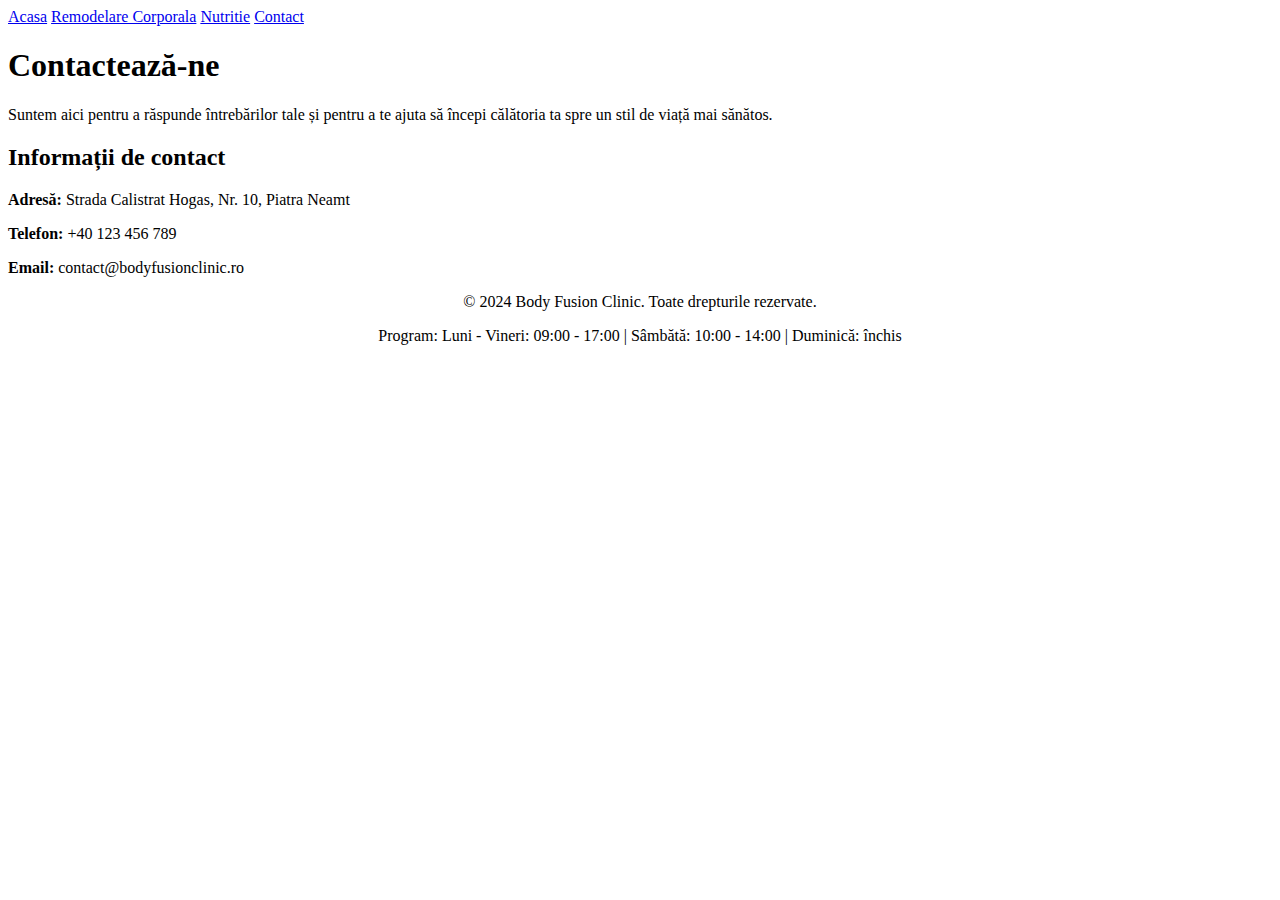
==== contact.html @ d3cbbce7 "HTML" ====
<!DOCTYPE html>
<html lang="ro">
<head>
    <meta charset="UTF-8">
    <meta name="viewport" content="width=device-width, initial-scale=1.0">
        <title>Contact - Body Fusion Clinic</title>
    </head>
    <body>

        <nav>
            <a href ="index.html">Acasa</a>
            <a href="remodelare.html">Remodelare Corporala</a>
            <a href="nutritie.html">Nutritie</a>
            <a href="contact.html">Contact</a>
        </nav>
        <div>
            <h1>Contactează-ne</h1>
            <p>Suntem aici pentru a răspunde întrebărilor tale și pentru a te ajuta să începi călătoria ta spre un stil de viață mai sănătos.</p>
    
            <h2>Informații de contact</h2>
            <p><strong>Adresă:</strong> Strada Calistrat Hogas, Nr. 10, Piatra Neamt</p>
            <p><strong>Telefon:</strong> +40 123 456 789</p>
            <p><strong>Email:</strong> contact@bodyfusionclinic.ro</p>
        </div>
        <footer style="text-align: center; margin-top: auto;">
            <p>&copy; 2024 Body Fusion Clinic. Toate drepturile rezervate.</p>
            <p>Program: Luni - Vineri: 09:00 - 17:00 | Sâmbătă: 10:00 - 14:00 | Duminică: închis</p>
        </footer>
    </body>
</html>
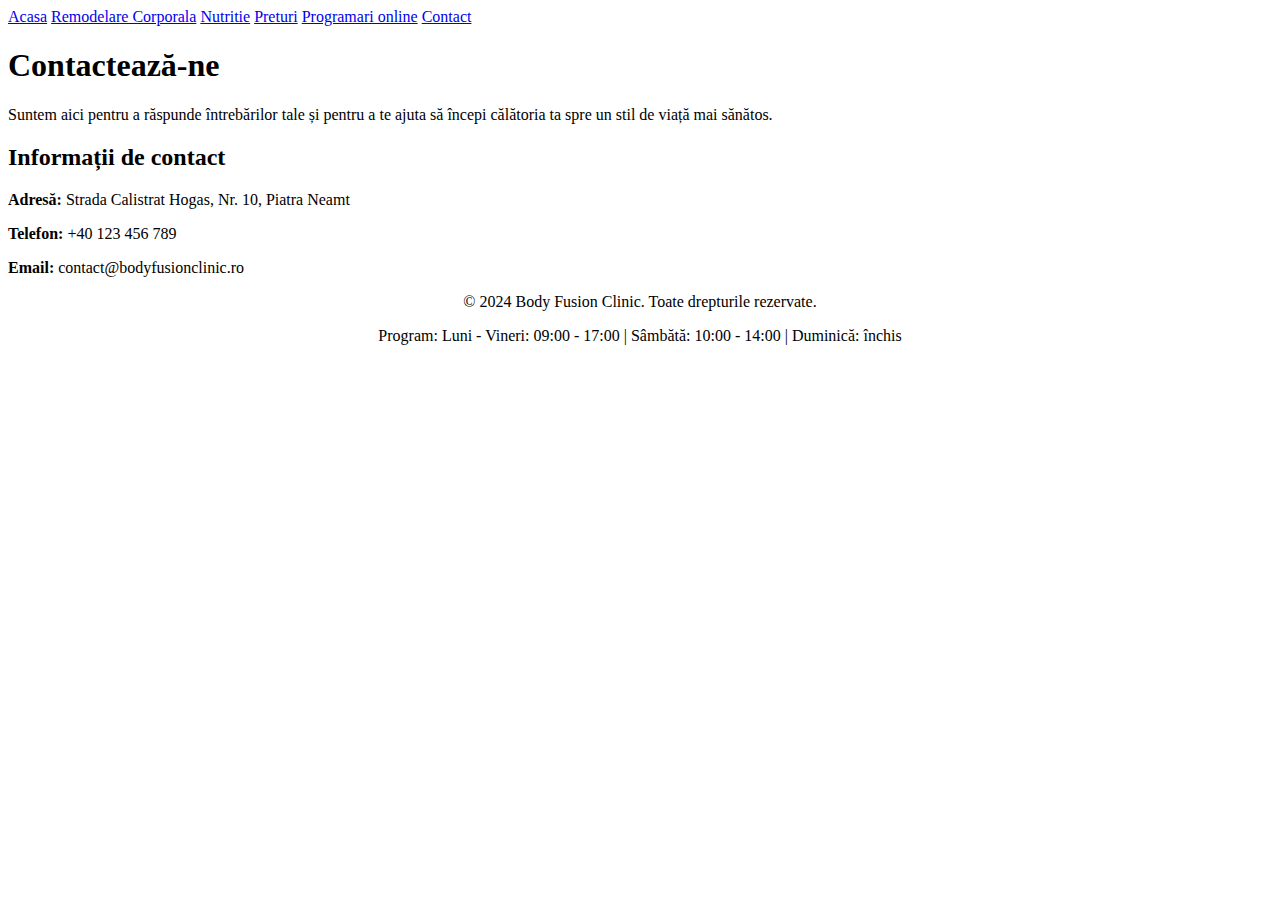
==== commit dd1ba141: "am facut pagina de programari" ====
--- a/contact.html
+++ b/contact.html
@@ -11,6 +11,8 @@
             <a href ="index.html">Acasa</a>
             <a href="remodelare.html">Remodelare Corporala</a>
             <a href="nutritie.html">Nutritie</a>
+            <a href="preturi.html">Preturi</a>
+            <a href="programari.html">Programari online</a>
             <a href="contact.html">Contact</a>
         </nav>
         <div>
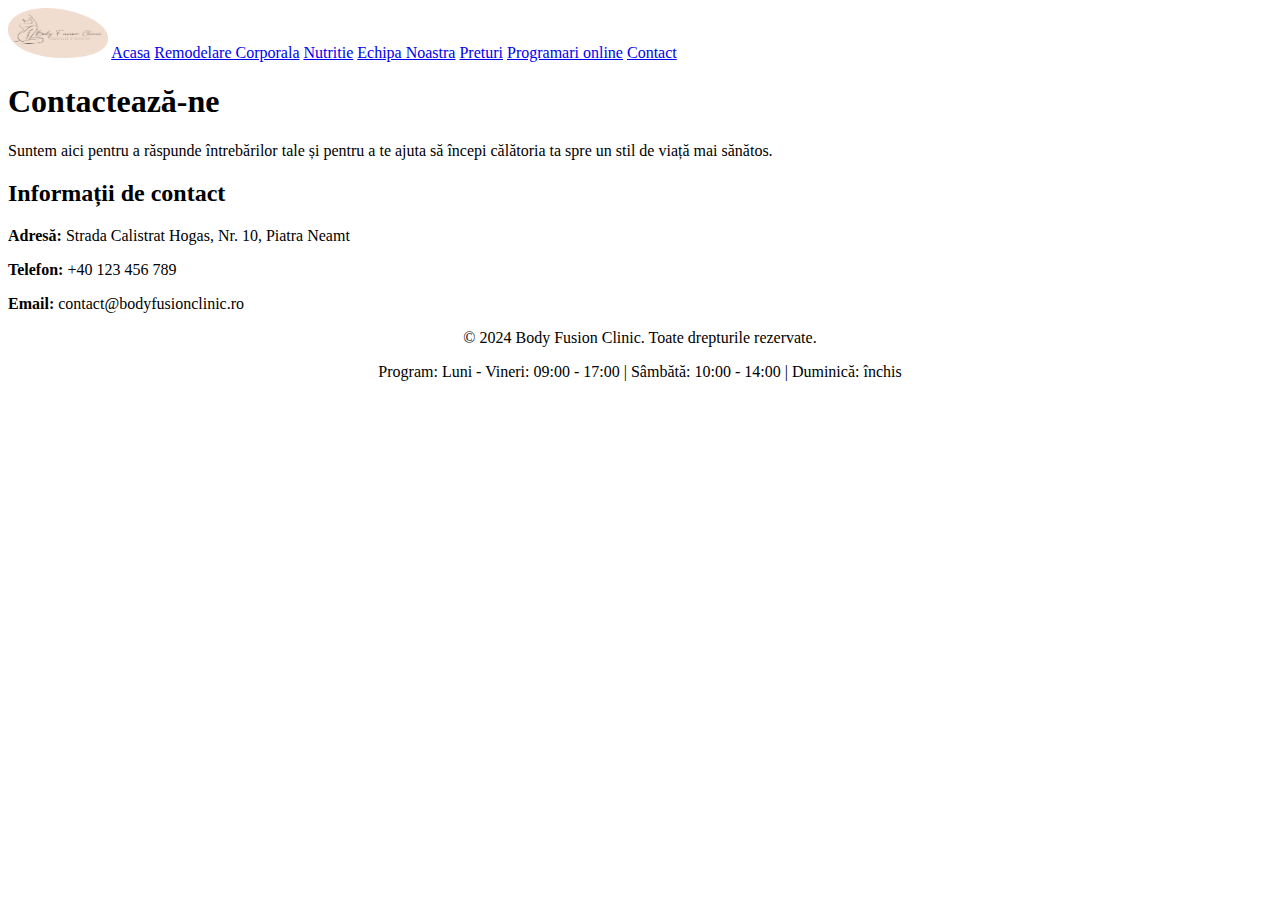
==== commit 685d1245: "Am adaugat pagina cu echipa noastra si am mai facut cateva modificari la index" ====
--- a/contact.html
+++ b/contact.html
@@ -8,9 +8,11 @@
     <body>
 
         <nav>
+            <img src ="images/Picture1.png" width="100" height="50">
             <a href ="index.html">Acasa</a>
             <a href="remodelare.html">Remodelare Corporala</a>
             <a href="nutritie.html">Nutritie</a>
+            <a href="echipa.html">Echipa Noastra</a>
             <a href="preturi.html">Preturi</a>
             <a href="programari.html">Programari online</a>
             <a href="contact.html">Contact</a>
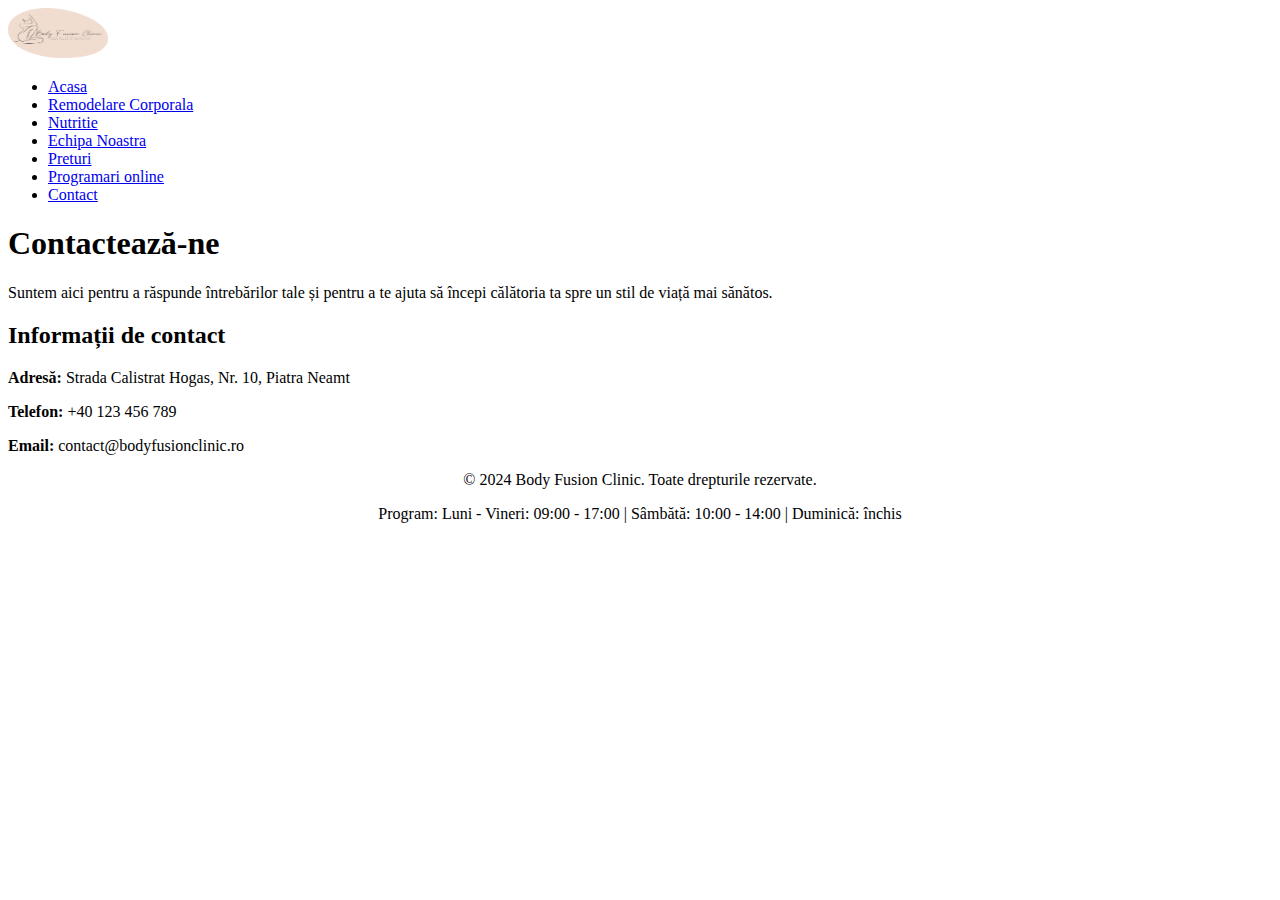
==== commit f9227bed: "Am modificat nav bar-ul" ====
--- a/contact.html
+++ b/contact.html
@@ -3,19 +3,29 @@
 <head>
     <meta charset="UTF-8">
     <meta name="viewport" content="width=device-width, initial-scale=1.0">
+    <meta name="description" content="Contactează Body Fusion Clinic pentru informații despre serviciile noastre de remodelare corporală, nutriție și tratamente faciale. Suntem aici pentru a te ajuta.">
+    <meta name="keywords" content="contact, Body Fusion Clinic, adresă, telefon, email, Piatra Neamț, servicii, remodelare corporală, nutriție, tratamente faciale">
+    <meta name="author" content="Body Fusion Clinic">
+    <meta http-equiv="X-UA-Compatible" content="IE=edge">
+    <meta property="og:title" content="Contact - Body Fusion Clinic">
+    <meta property="og:description" content="Suntem aici pentru a răspunde întrebărilor tale. Contactează-ne pentru mai multe informații despre serviciile noastre de sănătate și frumusețe.">
+    <meta property="og:image" content="images/Picture1.png">
+    <meta property="og:url" content="http://www.bodyfusionclinic.ro/contact.html">
         <title>Contact - Body Fusion Clinic</title>
     </head>
     <body>
 
         <nav>
             <img src ="images/Picture1.png" width="100" height="50">
-            <a href ="index.html">Acasa</a>
-            <a href="remodelare.html">Remodelare Corporala</a>
-            <a href="nutritie.html">Nutritie</a>
-            <a href="echipa.html">Echipa Noastra</a>
-            <a href="preturi.html">Preturi</a>
-            <a href="programari.html">Programari online</a>
-            <a href="contact.html">Contact</a>
+            <ul>
+                <li><a href ="index.html">Acasa</a></li>
+                <li><a href="remodelare.html">Remodelare Corporala</a></li>
+                <li><a href="nutritie.html">Nutritie</a></li>
+                <li><a href="echipa.html">Echipa Noastra</a></li>
+                <li><a href="preturi.html">Preturi</a></li>               
+                <li><a href="programari.html">Programari online</a></li>
+                <li><a href="contact.html">Contact</a></li>
+            </ul>
         </nav>
         <div>
             <h1>Contactează-ne</h1>
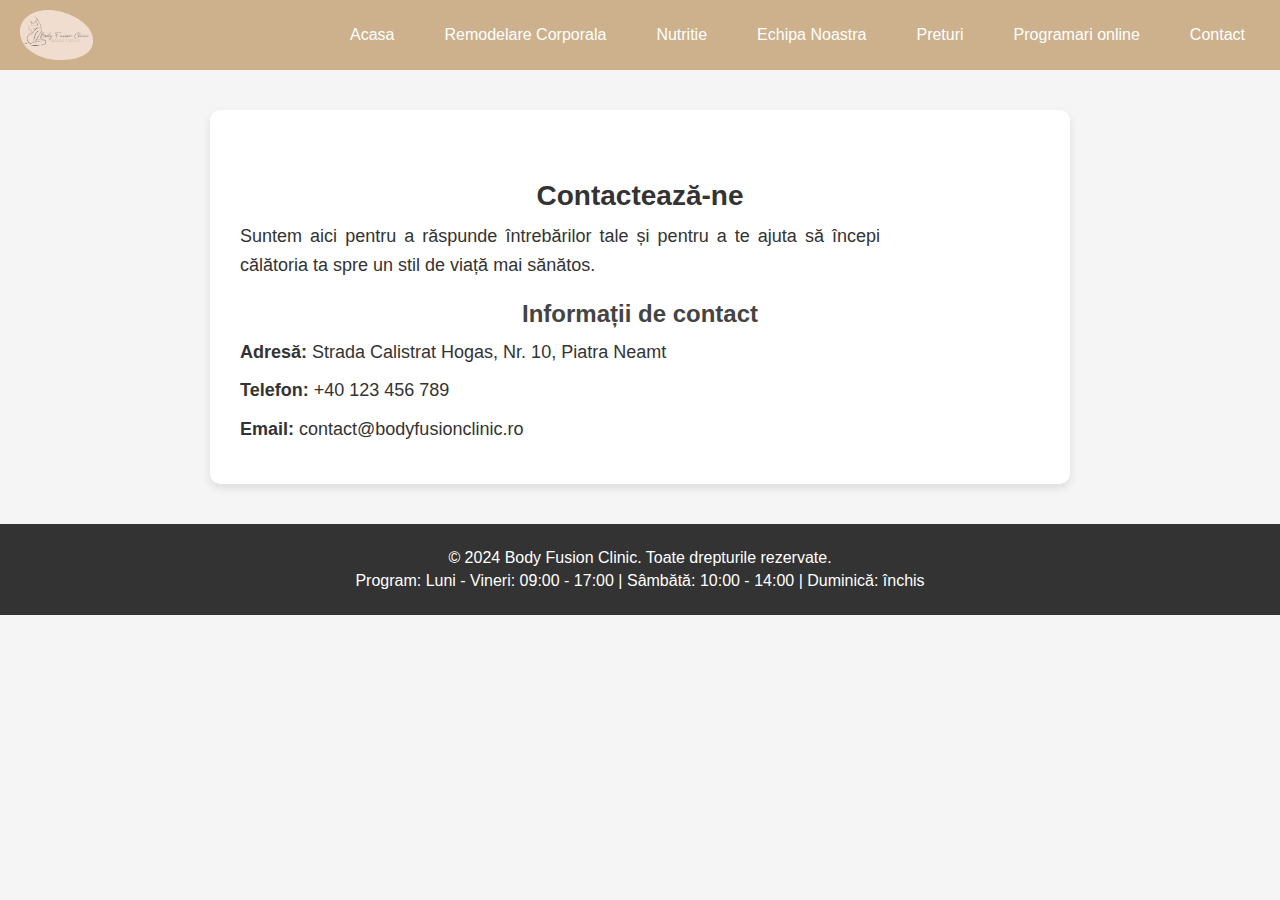
==== commit f6144620: "Am inceput style.css si am mai facut modificarile necesare in html" ====
--- a/contact.html
+++ b/contact.html
@@ -11,12 +11,13 @@
     <meta property="og:description" content="Suntem aici pentru a răspunde întrebărilor tale. Contactează-ne pentru mai multe informații despre serviciile noastre de sănătate și frumusețe.">
     <meta property="og:image" content="images/Picture1.png">
     <meta property="og:url" content="http://www.bodyfusionclinic.ro/contact.html">
+    <link rel="stylesheet" href="style.css">
         <title>Contact - Body Fusion Clinic</title>
     </head>
     <body>
 
         <nav>
-            <img src ="images/Picture1.png" width="100" height="50">
+            <img src ="images/Picture1.png" alt="Logo" width="100" height="50">
             <ul>
                 <li><a href ="index.html">Acasa</a></li>
                 <li><a href="remodelare.html">Remodelare Corporala</a></li>
@@ -27,7 +28,7 @@
                 <li><a href="contact.html">Contact</a></li>
             </ul>
         </nav>
-        <div>
+        <div class="contact-section">
             <h1>Contactează-ne</h1>
             <p>Suntem aici pentru a răspunde întrebărilor tale și pentru a te ajuta să începi călătoria ta spre un stil de viață mai sănătos.</p>
     
@@ -36,7 +37,7 @@
             <p><strong>Telefon:</strong> +40 123 456 789</p>
             <p><strong>Email:</strong> contact@bodyfusionclinic.ro</p>
         </div>
-        <footer style="text-align: center; margin-top: auto;">
+        <footer>
             <p>&copy; 2024 Body Fusion Clinic. Toate drepturile rezervate.</p>
             <p>Program: Luni - Vineri: 09:00 - 17:00 | Sâmbătă: 10:00 - 14:00 | Duminică: închis</p>
         </footer>
--- a/style.css
+++ b/style.css
@@ -0,0 +1,479 @@
+/* General styles */
+body {
+    font-family: Arial, sans-serif;
+    margin: 0;
+    padding: 0;
+    background-color: #f5f5f5;
+    color: #333;
+}
+
+/* Navigation bar */
+nav {
+    background-color: #ccb18c;
+    padding: 10px 20px;
+    display: flex;
+    align-items: center;
+    justify-content: space-between;
+}
+
+nav img {
+    height: 50px;
+    width: auto;
+}
+
+nav ul {
+    list-style-type: none;
+    margin: 0;
+    padding: 0;
+    display: flex;
+    gap: 20px;
+    align-items: center; /* Center alignment of nav items */
+}
+
+nav ul li {
+    display: inline;
+}
+
+nav ul li a {
+    color: white;
+    text-decoration: none;
+    padding: 10px 15px;
+    transition: background-color 0.3s;
+}
+
+nav ul li a:hover {
+    background-color: #a38367;
+    border-radius: 5px;
+}
+
+/* Header section */
+h1 {
+    color: #444;
+    margin-top: 40px;
+    text-align: center; /* Center align headers */
+}
+
+/* Slider */
+.slider {
+    display: flex;
+    justify-content: center;
+    align-items: center;
+    margin: 20px auto;
+    max-width: 80%;
+    overflow: hidden;
+    border-radius: 10px;
+    box-shadow: 0 4px 8px rgba(0, 0, 0, 0.1);
+}
+
+.slider img {
+    width: 100%;
+    transition: transform 0.5s ease;
+}
+
+.slider img:hover {
+    transform: scale(1.05);
+}
+
+/* Content section */
+div p {
+    max-width: 80%;
+    margin: 20px auto;
+    line-height: 1.6;
+    font-size: 18px;
+    text-align: justify; /* Ensure paragraphs are justified */
+}
+
+/* Container for the buttons */
+div.buttons {
+    display: flex; /* Flexbox for alignment */
+    justify-content: center; /* Center items horizontally */
+    gap: 20px; /* Spacing between buttons */
+    margin: 30px auto; /* Center the container and add some margin */
+    max-width: 80%; /* Optional: limit width to prevent stretching */
+    flex-wrap: wrap; /* Allow buttons to wrap on smaller screens */
+}
+
+/* Styling for buttons */
+div.buttons a {
+    color: white;
+    background-color: #ccb18c; /* Match the button colors with the rest of the theme */
+    padding: 15px 25px; /* Padding for the buttons */
+    border-radius: 5px; /* Rounded corners */
+    text-decoration: none; /* Remove underline */
+    margin: 10px; /* Margin around each button */
+    display: inline-block; /* Display as inline-block */
+    transition: background-color 0.3s; /* Transition for hover effect */
+    font-size: 18px; /* Font size for readability */
+}
+
+div.buttons a:hover {
+    background-color: #a38367; /* Hover effect color */
+}
+
+/* Styling for the services table */
+.services {
+    max-width: 1000px; /* Limit the width for a better layout */
+    margin: 0 auto; /* Center the table on the page */
+    text-align: center; /* Center-align text */
+    padding: 20px; /* Add padding around the section */
+}
+
+/* Styling the table */
+.services table {
+    width: 100%; /* Full width */
+    border-collapse: separate; /* Separate borders for a more defined look */
+    border-spacing: 20px; /* Space between cells */
+    margin-top: 20px; /* Add margin above the table */
+}
+
+/* Styling for table cells */
+.services td {
+    padding: 10px; /* Padding inside cells */
+    text-align: center; /* Center align text and images in cells */
+    vertical-align: middle; /* Center align vertically */
+    background-color: #ccb18c; /* Light beige background color */
+    border-radius: 10px; /* Rounded corners for cells */
+    box-shadow: 0 4px 6px rgba(0, 0, 0, 0.1); /* Subtle shadow for depth */
+    transition: transform 0.3s ease; /* Smooth transition for hover effect */
+}
+
+/* Hover effect for individual table cells */
+.services td:hover {
+    transform: translateY(-5px); /* Lift effect on hover */
+    box-shadow: 0 6px 12px rgba(0, 0, 0, 0.2); /* Darker shadow on hover */
+}
+
+/* Image container styles */
+.image-container {
+    position: relative; /* Establish a positioning context for the text */
+    width: 100%; /* Image container fills the cell width */
+    overflow: hidden; /* Ensure overflow is hidden for hover effect */
+    border-radius: 10px; /* Rounded corners for images */
+    height: 200px; /* Fixed height for consistency */
+}
+
+/* Image styling */
+.image-container img {
+    width: 100%; /* Image takes full width of the container */
+    height: 100%; /* Image takes full height of the container */
+    object-fit: cover; /* Maintain aspect ratio and cover the container */
+    transition: transform 0.3s ease; /* Smooth transition for hover effect */
+}
+
+/* Hover effect for images */
+.image-container:hover img {
+    transform: scale(1.05); /* Slight zoom-in effect on hover */
+}
+
+/* Text overlay styles */
+.overlay-text {
+    position: absolute; /* Position relative to the image container */
+    top: 50%; /* Center vertically */
+    left: 50%; /* Center horizontally */
+    transform: translate(-50%, -50%); /* Move text to be exactly at the center */
+    color: black; /* Change text color to white */
+    background:none; /* Semi-transparent background for better visibility */
+    padding: 5px 10px; /* Padding around text */
+    border-radius: 5px; /* Rounded corners */
+    font-size: 16px; /* Font size */
+    text-align: center; /* Center text */
+    transition: background-color 0.3s ease; /* Smooth transition for hover effect */
+}
+
+/* Hover effect for text overlay */
+.image-container:hover .overlay-text {
+    background-color: none; /* Darker background on hover */
+}
+/* General styling for the nutrition services section */
+.nutrition-services {
+    max-width: 80%; /* Limit the width for better readability */
+    margin: 0 auto; /* Center the container */
+    text-align: center; /* Center-align text within the container */
+    padding: 20px; /* Add padding around the content */
+}
+
+/* List styling for doctors */
+.doctor-list {
+    list-style-type: none; /* Remove bullet points */
+    padding: 0; /* Remove default padding */
+    display: flex; /* Flexbox for layout */
+    flex-wrap: wrap; /* Allow wrapping on smaller screens */
+    justify-content: center; /* Center-align items */
+    gap: 40px; /* Add spacing between items */
+    margin-top: 20px; /* Add margin above the list */
+}
+
+/* Individual doctor card styling */
+.doctor-list li {
+    max-width: 300px; /* Limit the width of each doctor card */
+    text-align: center; /* Center-align text within each card */
+    background-color: #f9f9f9; /* Add a light background to each card */
+    border-radius: 10px; /* Rounded corners */
+    padding: 20px; /* Add padding around content */
+    box-shadow: 0 4px 8px rgba(0, 0, 0, 0.1); /* Subtle shadow effect */
+    margin: 20px 0; /* Add margin below each card */
+    flex: 1 1 300px; /* Flexbox properties to handle responsive layout */
+}
+
+/* Image styling */
+.doctor-list li img {
+    border-radius: 10px; /* Rounded corners for images */
+    width: 100%; /* Full width for responsive images */
+    height: auto; /* Maintain aspect ratio */
+}
+
+/* Paragraph styling inside the cards */
+.doctor-list li p {
+    text-align: justify; /* Justify text for better readability */
+    margin-top: 10px; /* Add space between text and image */
+    line-height: 1.5; /* Improve line spacing */
+}
+/* Styling for the team section */
+.team-section {
+    max-width: 80%; /* Limit width for better readability */
+    margin: 0 auto; /* Center the section */
+    padding: 20px; /* Add some padding around the content */
+    text-align: center; /* Center-align text */
+}
+
+/* General styling for team members */
+.team-member {
+    display: flex; /* Use Flexbox for layout */
+    align-items: center; /* Center content vertically */
+    justify-content: center; /* Center content horizontally */
+    background-color: #f9f9f9; /* Light background for the cards */
+    margin: 20px auto; /* Add margin around each card */
+    padding: 20px; /* Padding inside the card */
+    border-radius: 10px; /* Rounded corners */
+    box-shadow: 0 4px 8px rgba(0, 0, 0, 0.1); /* Subtle shadow for depth */
+    max-width: 800px; /* Limit the width of each card */
+    gap: 20px; /* Space between image and text */
+    flex-wrap: wrap; /* Wrap content on smaller screens */
+}
+
+/* Image styling for team members */
+.team-member img {
+    border-radius: 10px; /* Rounded corners for images */
+    width: 250px; /* Set a fixed width for images */
+    height: auto; /* Maintain aspect ratio */
+    box-shadow: 0 4px 8px rgba(0, 0, 0, 0.1); /* Subtle shadow for images */
+}
+
+/* Text container styling for team members */
+.team-member div {
+    text-align: left; /* Align text to the left */
+    max-width: 400px; /* Limit the width of the text container */
+}
+
+/* Heading styling for team member names */
+.team-member h2 {
+    color: #333; /* Text color */
+    margin-top: 0; /* Remove top margin */
+    margin-bottom: 10px; /* Space below the name */
+    font-size: 24px; /* Font size for better hierarchy */
+}
+
+/* Position styling for team member specialties */
+.team-member p:first-of-type {
+    font-weight: bold; /* Bold for specialties */
+    margin-bottom: 5px; /* Space below the specialty */
+}
+
+/* General paragraph styling for descriptions */
+.team-member p {
+    line-height: 1.6; /* Improve readability with better line spacing */
+    margin: 0; /* Remove default margin */
+}
+/* General styling for the price table section */
+main {
+    max-width: 80%; /* Limit width for better readability */
+    margin: 0 auto; /* Center the content */
+    padding: 20px; /* Add some padding around the content */
+    text-align: center; /* Center-align text */
+}
+
+/* Styling the pricing table */
+table {
+    width: 100%; /* Full width */
+    border-collapse: collapse; /* Collapse borders for a clean look */
+    margin-top: 20px; /* Add margin above the table */
+    box-shadow: 0 4px 8px rgba(0, 0, 0, 0.1); /* Subtle shadow for depth */
+    background-color: #f9f9f9; /* Light background color */
+}
+
+/* Table header styling */
+table thead th {
+    background-color: #ccb18c; /* Background color for headers */
+    color: white; /* Text color for headers */
+    padding: 12px 15px; /* Padding for headers */
+    text-align: center; /* Center-align text */
+    font-size: 18px; /* Increase font size */
+}
+
+/* Table body styling */
+table tbody td {
+    padding: 10px 15px; /* Padding for table cells */
+    text-align: center; /* Center-align text */
+    border-bottom: 1px solid #ddd; /* Add bottom border for rows */
+    font-size: 16px; /* Font size for better readability */
+}
+
+/* Alternate row colors for better readability */
+table tbody tr:nth-child(even) {
+    background-color: #f2f2f2; /* Light gray background for even rows */
+}
+
+/* Hover effect for table rows */
+table tbody tr:hover {
+    background-color: #e6e6e6; /* Slightly darker background on hover */
+}
+/* Centered text styling */
+.centered-text {
+    text-align: center; /* Center-align the text */
+    font-size: 18px; /* Increase the font size for better visibility */
+    margin: 20px auto; /* Add margin to separate from other elements */
+    max-width: 80%; /* Limit the width for better readability */
+    color: #333; /* Set a dark color for the text */
+}
+
+/* Form styling */
+form {
+    max-width: 600px; /* Form width */
+    margin: 20px auto; /* Center form */
+    padding: 20px; /* Form padding */
+    background-color: #fff; /* Background color */
+    box-shadow: 0 4px 8px rgba(0, 0, 0, 0.1); /* Box shadow */
+    border-radius: 10px; /* Rounded corners */
+}
+
+form div {
+    margin-bottom: 20px; /* Spacing between form elements */
+}
+
+form label {
+    display: block; /* Label block display */
+    margin-bottom: 8px; /* Spacing below labels */
+    font-weight: bold; /* Bold labels */
+}
+
+form input[type="text"], 
+form input[type="email"], 
+form input[type="tel"], 
+form input[type="date"], 
+form input[type="time"],
+form textarea, 
+form select {
+    width: 100%; /* Full width */
+    padding: 10px; /* Padding */
+    border: 1px solid #ccc; /* Border color */
+    border-radius: 5px; /* Rounded corners */
+    box-sizing: border-box; /* Ensure padding does not exceed container */
+    font-size: 16px; /* Font size */
+}
+
+form input[type="submit"] {
+    background-color: #ccb18c; /* Button background */
+    color: white; /* Button text color */
+    border: none; /* Remove border */
+    padding: 15px 25px; /* Padding */
+    border-radius: 5px; /* Rounded corners */
+    cursor: pointer; /* Pointer cursor on hover */
+    font-size: 18px; /* Font size */
+    transition: background-color 0.3s; /* Transition for hover effect */
+}
+
+form input[type="submit"]:hover {
+    background-color: #a38367; /* Hover color */
+}
+
+/* Footer */
+footer {
+    background-color: #333;
+    color: white;
+    padding: 20px 0;
+    text-align: center;
+    margin-top: 40px;
+}
+/* Contact section styling */
+.contact-section {
+    max-width: 800px; /* Limit width for better readability */
+    margin: 40px auto; /* Center the content */
+    padding: 30px; /* Add padding around content */
+    background-color: #ffffff; /* White background for contrast */
+    border-radius: 10px; /* Rounded corners */
+    box-shadow: 0 4px 8px rgba(0, 0, 0, 0.1); /* Subtle shadow for depth */
+    text-align: center; /* Center-align text */
+}
+
+/* Header styling within the contact section */
+.contact-section h1 {
+    color: #333; /* Main text color */
+    font-size: 28px; /* Font size for the main heading */
+    margin-bottom: 10px; /* Margin below the heading */
+}
+
+/* Subheading styling within the contact section */
+.contact-section h2 {
+    color: #444; /* Slightly darker color */
+    font-size: 24px; /* Font size for subheadings */
+    margin-top: 20px; /* Margin above the subheading */
+    margin-bottom: 10px; /* Margin below the subheading */
+}
+
+/* Paragraph styling within the contact section */
+.contact-section p {
+    line-height: 1.6; /* Improve line spacing */
+    margin: 10px 0; /* Margin around paragraphs */
+    font-size: 18px; /* Font size for better readability */
+}
+/* Section styling */
+section {
+    max-width: 900px; /* Limit width for better readability */
+    margin: 40px auto; /* Center the section */
+    padding: 20px; /* Add padding around the content */
+    background-color: #fff; /* White background for contrast */
+    border-radius: 10px; /* Rounded corners */
+    box-shadow: 0 4px 8px rgba(0, 0, 0, 0.1); /* Subtle shadow */
+}
+
+/* Paragraph styling */
+section p, section ul, section ol {
+    line-height: 1.6; /* Improve line spacing */
+    margin-bottom: 20px; /* Add margin below paragraphs and lists */
+    font-size: 18px; /* Font size for better readability */
+}
+
+/* List styling */
+section ul, section ol {
+    padding-left: 40px; /* Indent lists */
+    list-style: disc; /* Default bullet style for unordered lists */
+}
+
+/* Ordered list styling */
+section ol li {
+    margin-bottom: 10px; /* Space between list items */
+}
+
+/* FAQ styling */
+dl {
+    margin: 0;
+    padding: 0;
+}
+
+dt {
+    font-weight: bold; /* Bold for question text */
+    margin-top: 20px; /* Space above each question */
+    font-size: 18px; /* Increase font size for questions */
+}
+
+dd {
+    margin: 0 0 20px 20px; /* Indent answer text */
+    line-height: 1.6; /* Improve line spacing */
+}
+/* Contact information section styling */
+#contact {
+    text-align: center; /* Center-align the contact text */
+}
+footer p {
+    margin: 5px 0;
+}
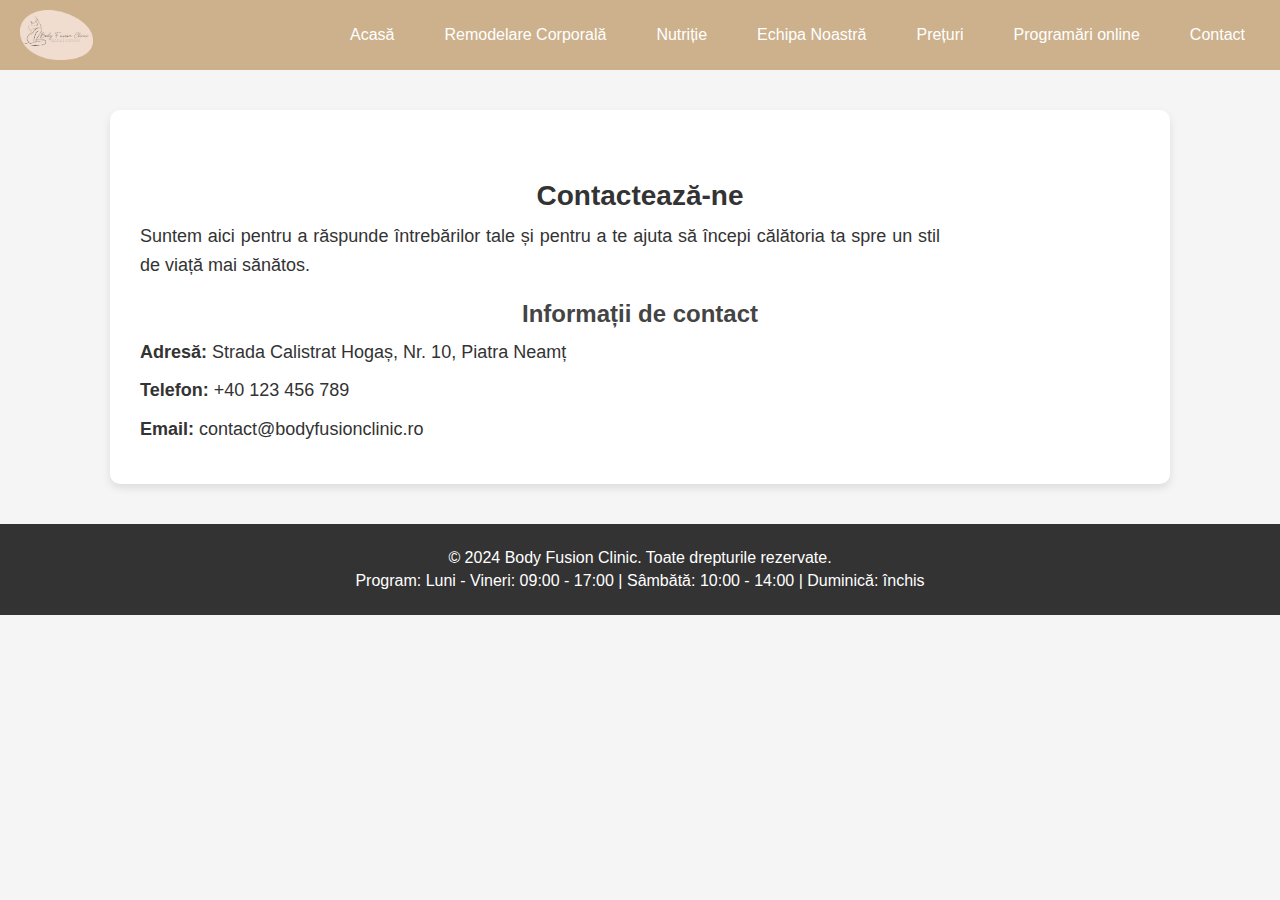
==== commit fae00ca3: "Am adaugat diactritice" ====
--- a/contact.html
+++ b/contact.html
@@ -19,12 +19,12 @@
         <nav>
             <img src ="images/Picture1.png" alt="Logo" width="100" height="50">
             <ul>
-                <li><a href ="index.html">Acasa</a></li>
-                <li><a href="remodelare.html">Remodelare Corporala</a></li>
-                <li><a href="nutritie.html">Nutritie</a></li>
-                <li><a href="echipa.html">Echipa Noastra</a></li>
-                <li><a href="preturi.html">Preturi</a></li>               
-                <li><a href="programari.html">Programari online</a></li>
+                <li><a href ="index.html">Acasă</a></li>
+                <li><a href="remodelare.html">Remodelare Corporală</a></li>
+                <li><a href="nutritie.html">Nutriție</a></li>
+                <li><a href="echipa.html">Echipa Noastră</a></li>
+                <li><a href="preturi.html">Prețuri</a></li>               
+                <li><a href="programari.html">Programări online</a></li>
                 <li><a href="contact.html">Contact</a></li>
             </ul>
         </nav>
@@ -33,7 +33,7 @@
             <p>Suntem aici pentru a răspunde întrebărilor tale și pentru a te ajuta să începi călătoria ta spre un stil de viață mai sănătos.</p>
     
             <h2>Informații de contact</h2>
-            <p><strong>Adresă:</strong> Strada Calistrat Hogas, Nr. 10, Piatra Neamt</p>
+            <p><strong>Adresă:</strong> Strada Calistrat Hogaș, Nr. 10, Piatra Neamț</p>
             <p><strong>Telefon:</strong> +40 123 456 789</p>
             <p><strong>Email:</strong> contact@bodyfusionclinic.ro</p>
         </div>
--- a/style.css
+++ b/style.css
@@ -80,7 +80,7 @@
     margin: 20px auto;
     line-height: 1.6;
     font-size: 18px;
-    text-align: justify; /* Ensure paragraphs are justified */
+    text-align: justify; 
 }
 
 /* Container for the buttons */
@@ -96,7 +96,7 @@
 /* Styling for buttons */
 div.buttons a {
     color: white;
-    background-color: #ccb18c; /* Match the button colors with the rest of the theme */
+    background-color: #ccb18c; 
     padding: 15px 25px; /* Padding for the buttons */
     border-radius: 5px; /* Rounded corners */
     text-decoration: none; /* Remove underline */
@@ -386,17 +386,10 @@
     background-color: #a38367; /* Hover color */
 }
 
-/* Footer */
-footer {
-    background-color: #333;
-    color: white;
-    padding: 20px 0;
-    text-align: center;
-    margin-top: 40px;
-}
+
 /* Contact section styling */
 .contact-section {
-    max-width: 800px; /* Limit width for better readability */
+    max-width: 1000px; /* Limit width for better readability */
     margin: 40px auto; /* Center the content */
     padding: 30px; /* Add padding around content */
     background-color: #ffffff; /* White background for contrast */
@@ -451,7 +444,7 @@
 
 /* Ordered list styling */
 section ol li {
-    margin-bottom: 10px; /* Space between list items */
+    margin-bottom: 10px;
 }
 
 /* FAQ styling */
@@ -461,18 +454,23 @@
 }
 
 dt {
-    font-weight: bold; /* Bold for question text */
-    margin-top: 20px; /* Space above each question */
-    font-size: 18px; /* Increase font size for questions */
+    font-weight: bold;
+    margin-top: 20px; 
+    font-size: 18px;
 }
 
 dd {
-    margin: 0 0 20px 20px; /* Indent answer text */
-    line-height: 1.6; /* Improve line spacing */
-}
-/* Contact information section styling */
-#contact {
-    text-align: center; /* Center-align the contact text */
+    margin: 0 0 20px 20px; 
+    line-height: 1.6; 
+}
+
+/* Footer */
+footer {
+    background-color: #333;
+    color: white;
+    padding: 20px 0;
+    text-align: center;
+    margin-top: 40px;
 }
 footer p {
     margin: 5px 0;
